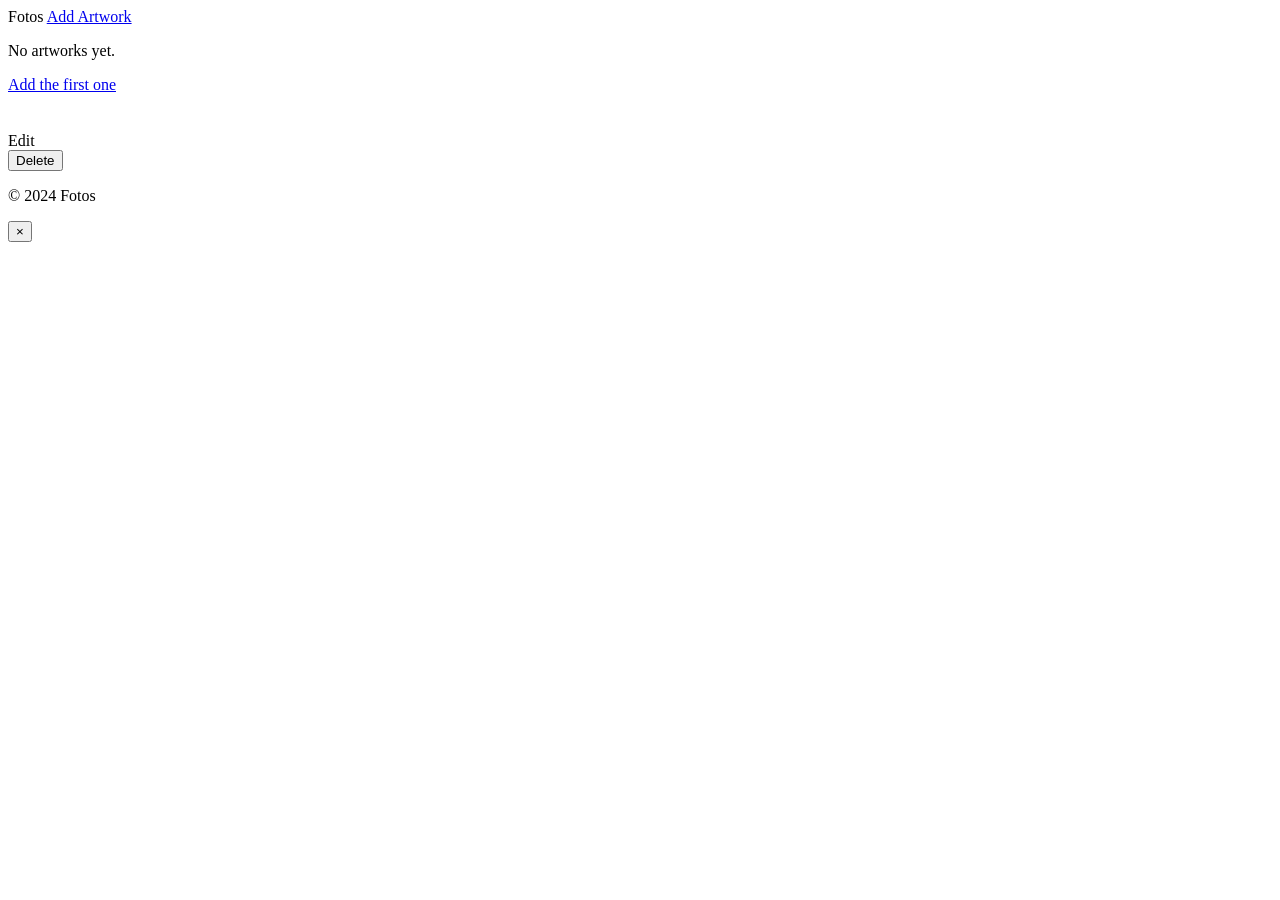
==== src/main/resources/templates/gallery.html @ 416d69b8 "revamp application" ====
<!DOCTYPE html>
<html lang="en" xmlns:th="http://www.thymeleaf.org">
<head>
    <meta charset="UTF-8">
    <meta name="viewport" content="width=device-width, initial-scale=1.0">
    <title>Fotos — Digital Art Gallery</title>
    <link rel="stylesheet" th:href="@{/styles.css}">
</head>
<body>

<header class="site-header">
    <span class="wordmark">Fotos</span>
    <a href="/upload" class="btn-primary">Add Artwork</a>
</header>

<main>
    <div class="gallery-container">

        <div th:if="${#lists.isEmpty(photos)}" class="empty-state">
            <p>No artworks yet.</p>
            <a href="/upload" class="btn-primary">Add the first one</a>
        </div>

        <section class="gallery" th:unless="${#lists.isEmpty(photos)}">
            <article class="card" th:each="photo : ${photos}">
                <img th:src="${photo.imageUrl}" th:alt="${photo.title}"
                     th:data-src="${photo.imageUrl}"
                     th:data-title="${photo.title}"
                     th:data-artist="${photo.artist}"
                     class="gallery-img">
                <div class="card-body">
                    <h2 class="card-title" th:text="${photo.title}"></h2>
                    <p class="card-artist" th:text="${photo.artist}"></p>
                    <p class="card-desc" th:text="${photo.description}"></p>
                    <div class="card-actions">
                        <a th:href="@{/photos/{id}/edit(id=${photo.id})}" class="btn-action btn-edit">Edit</a>
                        <form th:action="@{/photos/{id}/delete(id=${photo.id})}" method="post" class="delete-form">
                            <button type="submit" class="btn-action btn-delete">Delete</button>
                        </form>
                    </div>
                </div>
            </article>
        </section>

    </div>
</main>

<footer class="site-footer">
    <p>&copy; 2024 Fotos</p>
</footer>

<div id="lightbox" class="lightbox" aria-hidden="true">
    <button class="lightbox-close" id="lightbox-close" aria-label="Close">&times;</button>
    <img id="lightbox-img" src="" alt="">
    <div class="lightbox-caption">
        <span id="lightbox-title"></span>
        <span id="lightbox-artist"></span>
    </div>
</div>

<script th:src="@{/app.js}"></script>
</body>
</html>
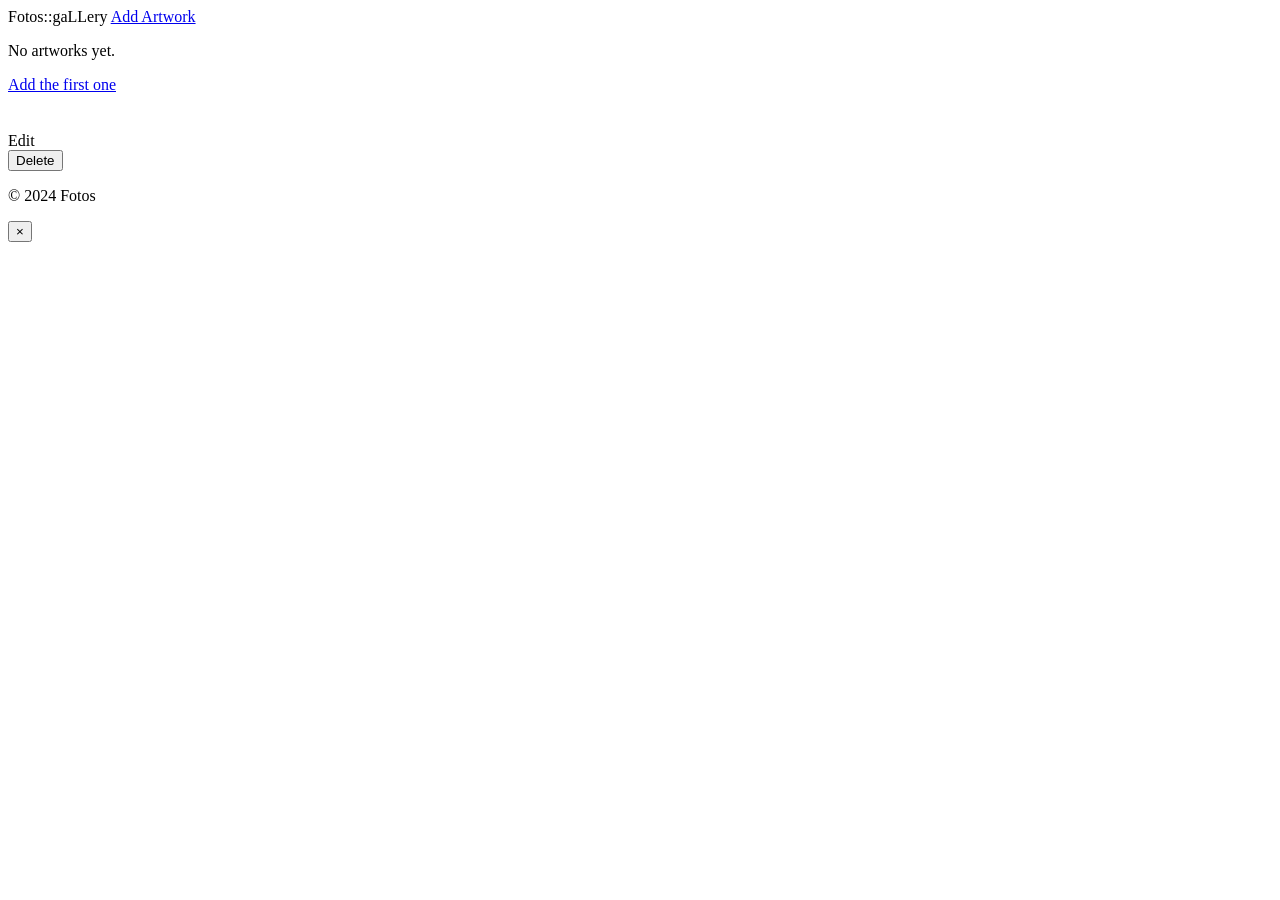
==== commit 59bec53c: "trigger" ====
--- a/src/main/resources/templates/gallery.html
+++ b/src/main/resources/templates/gallery.html
@@ -9,7 +9,7 @@
 <body>
 
 <header class="site-header">
-    <span class="wordmark">Fotos</span>
+    <span class="wordmark">Fotos::gaLLery</span>
     <a href="/upload" class="btn-primary">Add Artwork</a>
 </header>
 
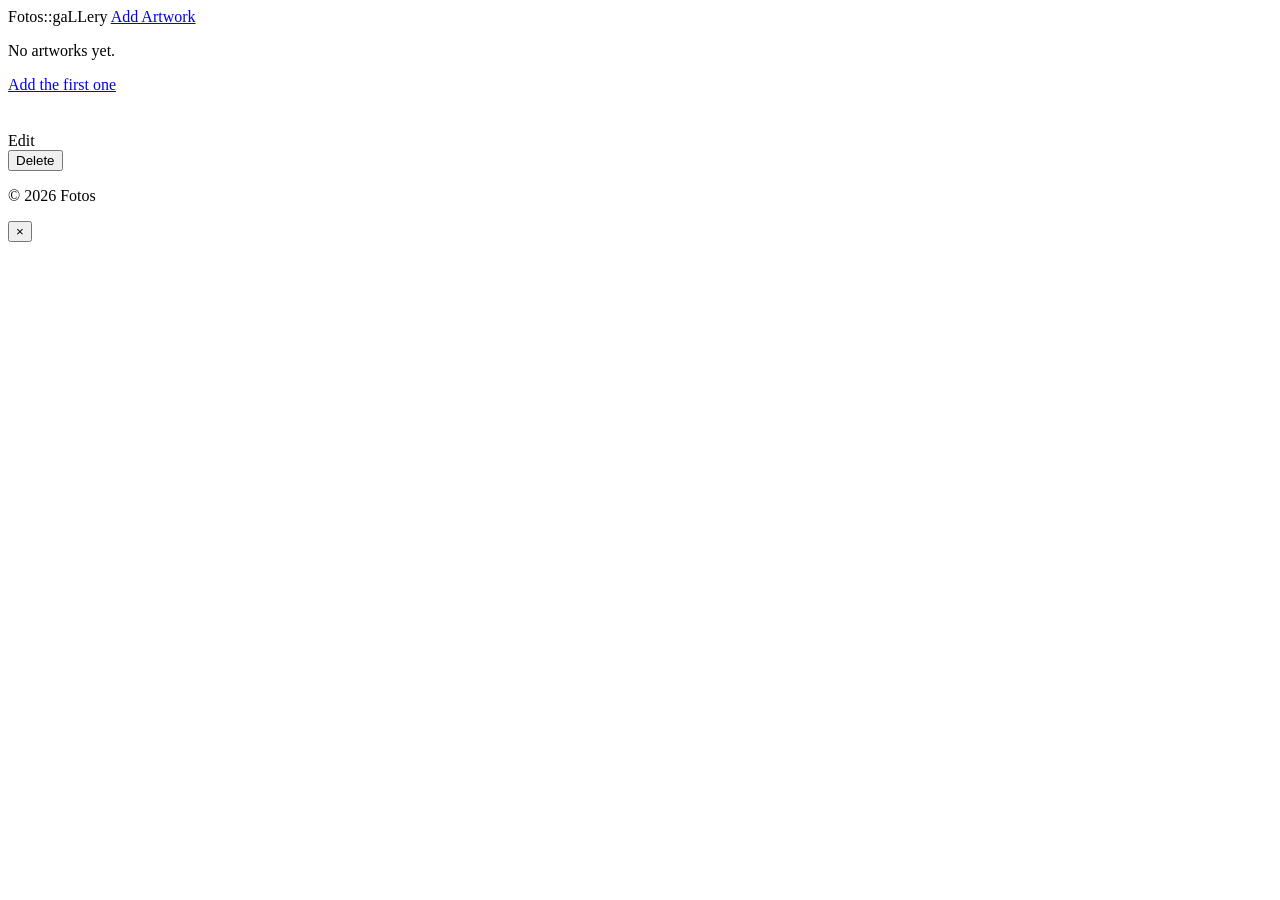
==== commit e3f5d14e: "retrigger" ====
--- a/src/main/resources/templates/gallery.html
+++ b/src/main/resources/templates/gallery.html
@@ -46,7 +46,7 @@
 </main>
 
 <footer class="site-footer">
-    <p>&copy; 2024 Fotos</p>
+    <p>&copy; 2026 Fotos</p>
 </footer>
 
 <div id="lightbox" class="lightbox" aria-hidden="true">
